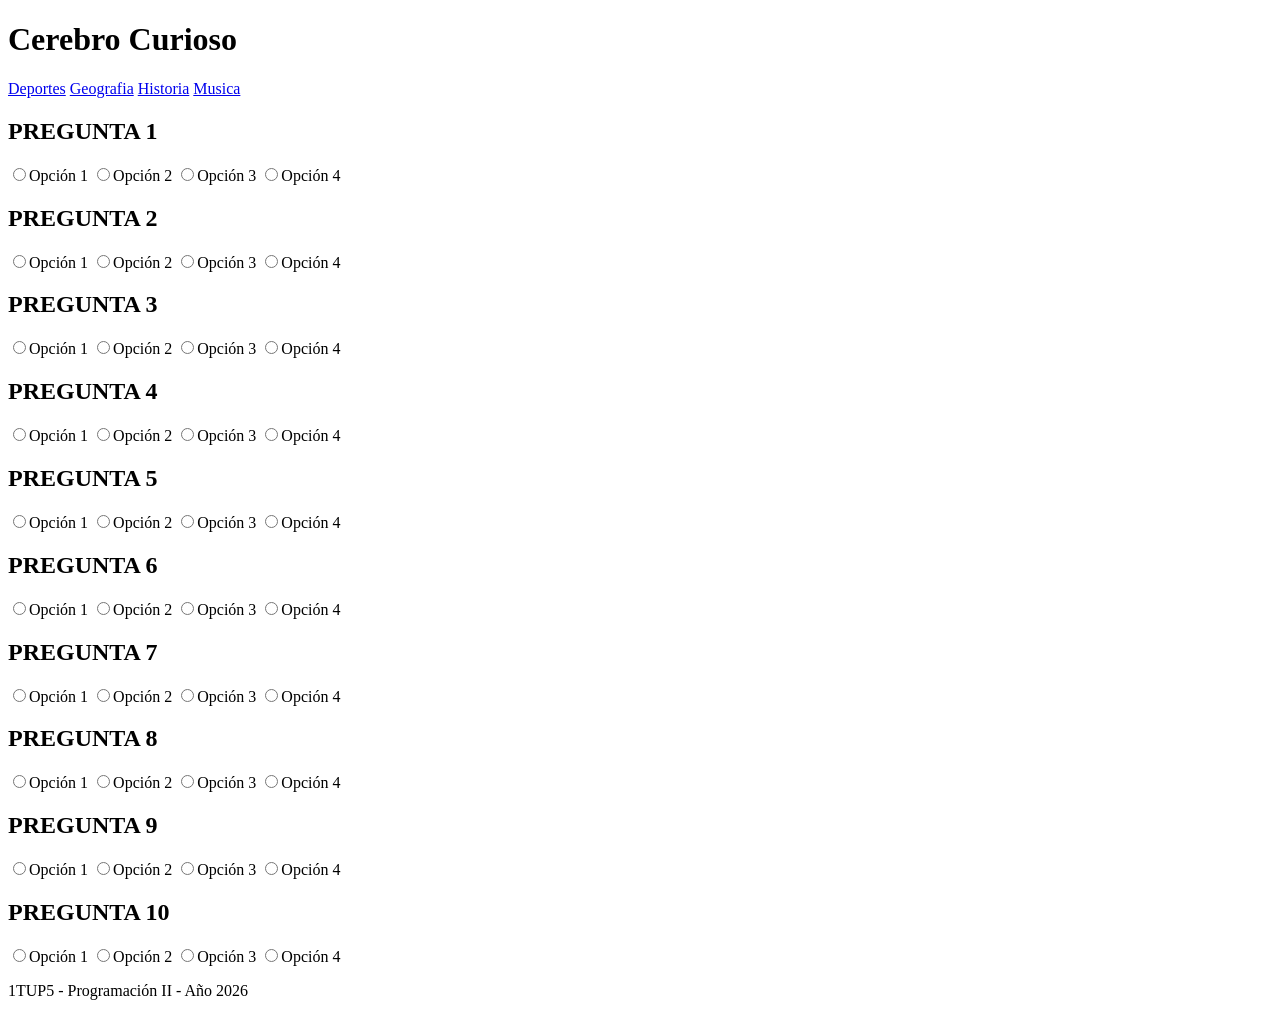
==== pages/deportes.html @ 9480e7fc "cambios opciones" ====
<!DOCTYPE html>
<html lang="en">
<head>
    <meta charset="UTF-8">
    <meta name="viewport" content="width=device-width, initial-scale=1.0">
    <title>Cerebro Curioso</title>
</head>
<body>
    <header>
        <h1>Cerebro Curioso</h1>
    </header>

    <nav>
        <a href="./pages/deportes.html">Deportes</a>
        <a href="./pages/geografia.html">Geografia</a>
        <a href="./pages/historia.html">Historia</a>
        <a href="./pages/musica.html">Musica</a>
    </nav>

    <main>
        <h2>PREGUNTA 1</h2>
        <input type="radio" name="opcion_1" value="1">Opción 1
        <input type="radio" name="opcion_1" value="2">Opción 2
        <input type="radio" name="opcion_1" value="3">Opción 3
        <input type="radio" name="opcion_1" value="4">Opción 4

        <h2>PREGUNTA 2</h2>
        <input type="radio" name="opcion_2" value="1">Opción 1
        <input type="radio" name="opcion_2" value="2">Opción 2
        <input type="radio" name="opcion_2" value="3">Opción 3
        <input type="radio" name="opcion_2" value="4">Opción 4

        <h2>PREGUNTA 3</h2>
        <input type="radio" name="opcion_3" value="1">Opción 1
        <input type="radio" name="opcion_3" value="2">Opción 2
        <input type="radio" name="opcion_3" value="3">Opción 3
        <input type="radio" name="opcion_3" value="4">Opción 4

        <h2>PREGUNTA 4</h2>
        <input type="radio" name="opcion_4" value="1">Opción 1
        <input type="radio" name="opcion_4" value="2">Opción 2
        <input type="radio" name="opcion_4" value="3">Opción 3
        <input type="radio" name="opcion_4" value="4">Opción 4

        <h2>PREGUNTA 5</h2>
        <input type="radio" name="opcion_5" value="1">Opción 1
        <input type="radio" name="opcion_5" value="2">Opción 2
        <input type="radio" name="opcion_5" value="3">Opción 3
        <input type="radio" name="opcion_5" value="4">Opción 4

        <h2>PREGUNTA 6</h2>
        <input type="radio" name="opcion_6" value="1">Opción 1
        <input type="radio" name="opcion_6" value="2">Opción 2
        <input type="radio" name="opcion_6" value="3">Opción 3
        <input type="radio" name="opcion_6" value="4">Opción 4

        <h2>PREGUNTA 7</h2>
        <input type="radio" name="opcion_7" value="1">Opción 1
        <input type="radio" name="opcion_7" value="2">Opción 2
        <input type="radio" name="opcion_7" value="3">Opción 3
        <input type="radio" name="opcion_7" value="4">Opción 4

        <h2>PREGUNTA 8</h2>
        <input type="radio" name="opcion_8" value="1">Opción 1
        <input type="radio" name="opcion_8" value="2">Opción 2
        <input type="radio" name="opcion_8" value="3">Opción 3
        <input type="radio" name="opcion_8" value="4">Opción 4

        <h2>PREGUNTA 9</h2>
        <input type="radio" name="opcion_9" value="1">Opción 1
        <input type="radio" name="opcion_9" value="2">Opción 2
        <input type="radio" name="opcion_9" value="3">Opción 3
        <input type="radio" name="opcion_9" value="4">Opción 4

        <h2>PREGUNTA 10</h2>
        <input type="radio" name="opcion_10" value="1">Opción 1
        <input type="radio" name="opcion_10" value="2">Opción 2
        <input type="radio" name="opcion_10" value="3">Opción 3
        <input type="radio" name="opcion_10" value="4">Opción 4
    </main>

    <footer>
        <p>1TUP5 - Programación II - Año 2026</p>
    </footer>
</body>
</html>
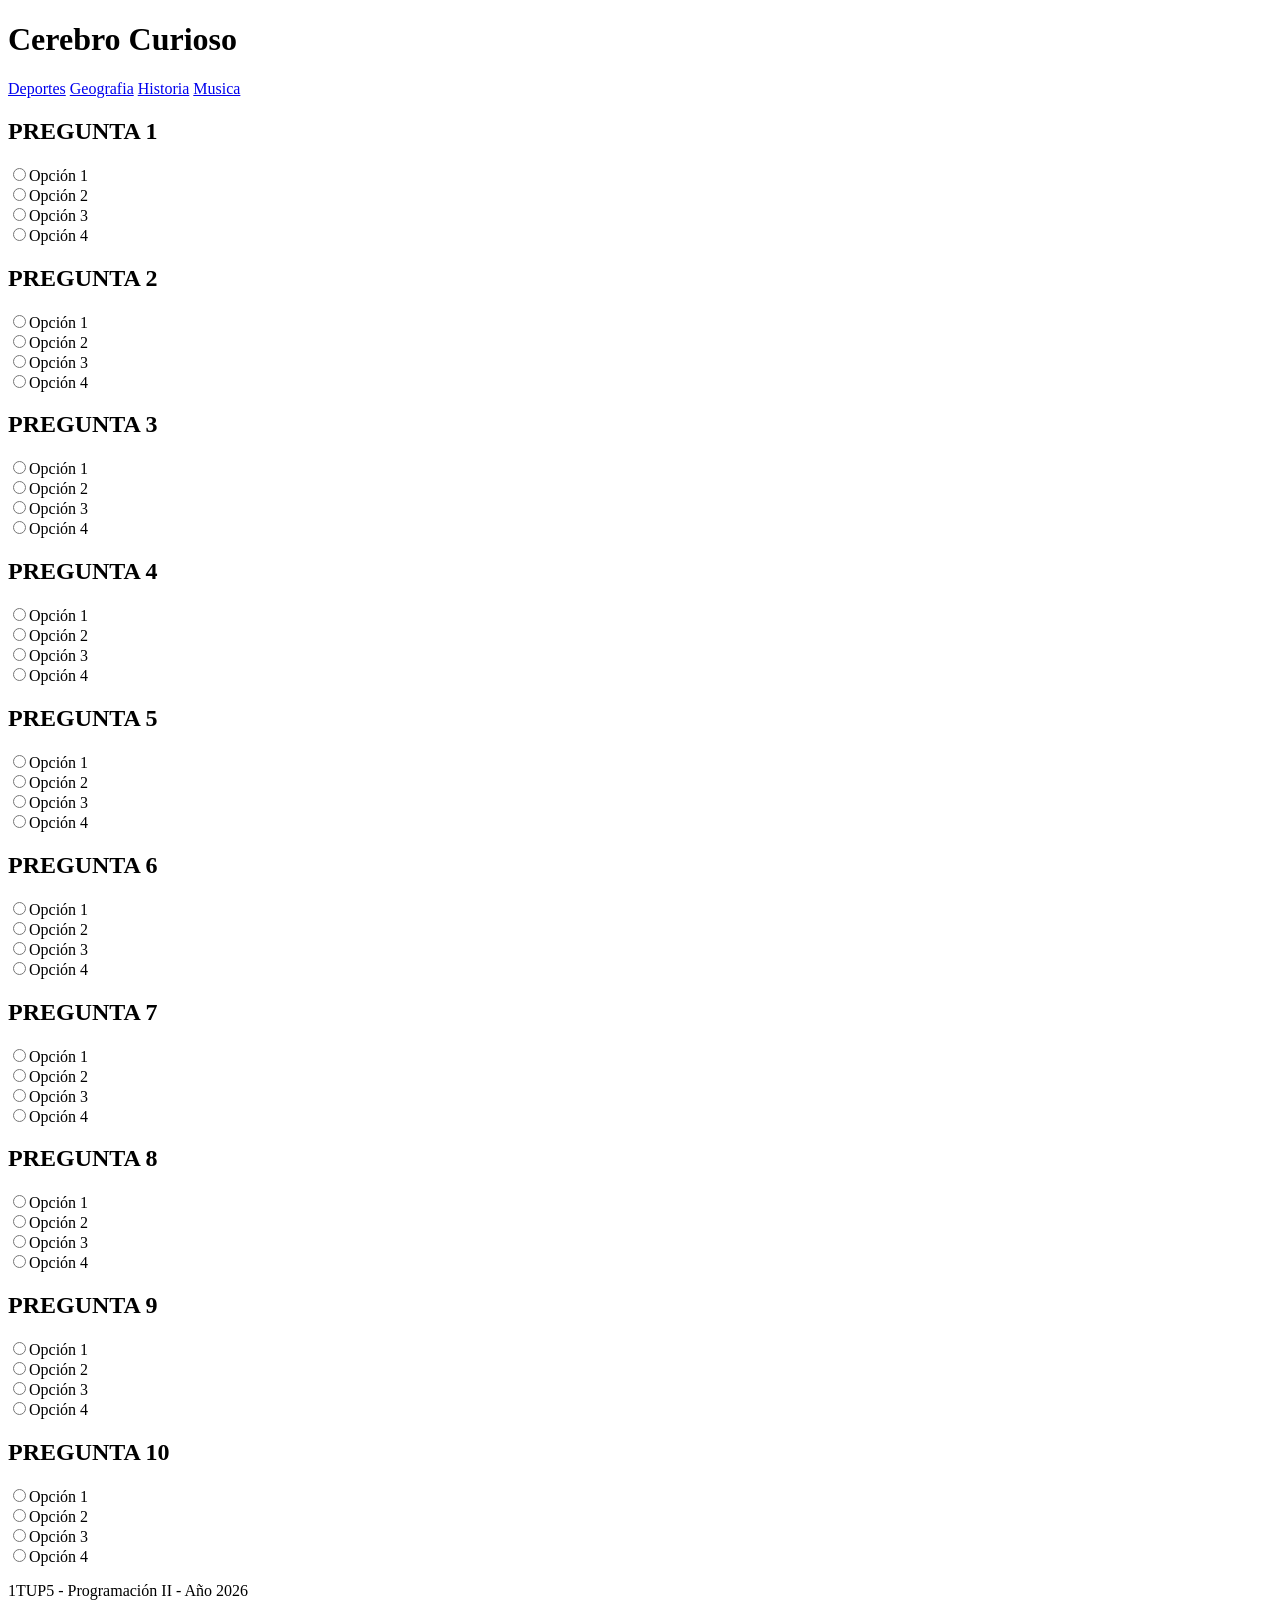
==== commit 739020a5: "agregue saltos de linea" ====
--- a/pages/deportes.html
+++ b/pages/deportes.html
@@ -20,63 +20,63 @@
     <main>
         <h2>PREGUNTA 1</h2>
         <input type="radio" name="opcion_1" value="1">Opción 1
-        <input type="radio" name="opcion_1" value="2">Opción 2
-        <input type="radio" name="opcion_1" value="3">Opción 3
-        <input type="radio" name="opcion_1" value="4">Opción 4
+        </br><input type="radio" name="opcion_1" value="2">Opción 2
+        </br><input type="radio" name="opcion_1" value="3">Opción 3
+        </br><input type="radio" name="opcion_1" value="4">Opción 4
 
         <h2>PREGUNTA 2</h2>
         <input type="radio" name="opcion_2" value="1">Opción 1
-        <input type="radio" name="opcion_2" value="2">Opción 2
-        <input type="radio" name="opcion_2" value="3">Opción 3
-        <input type="radio" name="opcion_2" value="4">Opción 4
+        </br><input type="radio" name="opcion_2" value="2">Opción 2
+        </br><input type="radio" name="opcion_2" value="3">Opción 3
+        </br><input type="radio" name="opcion_2" value="4">Opción 4
 
         <h2>PREGUNTA 3</h2>
         <input type="radio" name="opcion_3" value="1">Opción 1
-        <input type="radio" name="opcion_3" value="2">Opción 2
-        <input type="radio" name="opcion_3" value="3">Opción 3
-        <input type="radio" name="opcion_3" value="4">Opción 4
+        </br><input type="radio" name="opcion_3" value="2">Opción 2
+        </br><input type="radio" name="opcion_3" value="3">Opción 3
+        </br><input type="radio" name="opcion_3" value="4">Opción 4
 
         <h2>PREGUNTA 4</h2>
         <input type="radio" name="opcion_4" value="1">Opción 1
-        <input type="radio" name="opcion_4" value="2">Opción 2
-        <input type="radio" name="opcion_4" value="3">Opción 3
-        <input type="radio" name="opcion_4" value="4">Opción 4
+        </br><input type="radio" name="opcion_4" value="2">Opción 2
+        </br><input type="radio" name="opcion_4" value="3">Opción 3
+        </br><input type="radio" name="opcion_4" value="4">Opción 4
 
         <h2>PREGUNTA 5</h2>
         <input type="radio" name="opcion_5" value="1">Opción 1
-        <input type="radio" name="opcion_5" value="2">Opción 2
-        <input type="radio" name="opcion_5" value="3">Opción 3
-        <input type="radio" name="opcion_5" value="4">Opción 4
+        </br><input type="radio" name="opcion_5" value="2">Opción 2
+        </br><input type="radio" name="opcion_5" value="3">Opción 3
+        </br><input type="radio" name="opcion_5" value="4">Opción 4
 
         <h2>PREGUNTA 6</h2>
         <input type="radio" name="opcion_6" value="1">Opción 1
-        <input type="radio" name="opcion_6" value="2">Opción 2
-        <input type="radio" name="opcion_6" value="3">Opción 3
-        <input type="radio" name="opcion_6" value="4">Opción 4
+        </br><input type="radio" name="opcion_6" value="2">Opción 2
+        </br><input type="radio" name="opcion_6" value="3">Opción 3
+        </br><input type="radio" name="opcion_6" value="4">Opción 4
 
         <h2>PREGUNTA 7</h2>
         <input type="radio" name="opcion_7" value="1">Opción 1
-        <input type="radio" name="opcion_7" value="2">Opción 2
-        <input type="radio" name="opcion_7" value="3">Opción 3
-        <input type="radio" name="opcion_7" value="4">Opción 4
+        </br><input type="radio" name="opcion_7" value="2">Opción 2
+        </br><input type="radio" name="opcion_7" value="3">Opción 3
+        </br><input type="radio" name="opcion_7" value="4">Opción 4
 
         <h2>PREGUNTA 8</h2>
         <input type="radio" name="opcion_8" value="1">Opción 1
-        <input type="radio" name="opcion_8" value="2">Opción 2
-        <input type="radio" name="opcion_8" value="3">Opción 3
-        <input type="radio" name="opcion_8" value="4">Opción 4
+        </br><input type="radio" name="opcion_8" value="2">Opción 2
+        </br><input type="radio" name="opcion_8" value="3">Opción 3
+        </br><input type="radio" name="opcion_8" value="4">Opción 4
 
         <h2>PREGUNTA 9</h2>
         <input type="radio" name="opcion_9" value="1">Opción 1
-        <input type="radio" name="opcion_9" value="2">Opción 2
-        <input type="radio" name="opcion_9" value="3">Opción 3
-        <input type="radio" name="opcion_9" value="4">Opción 4
+        </br><input type="radio" name="opcion_9" value="2">Opción 2
+        </br><input type="radio" name="opcion_9" value="3">Opción 3
+        </br><input type="radio" name="opcion_9" value="4">Opción 4
 
         <h2>PREGUNTA 10</h2>
         <input type="radio" name="opcion_10" value="1">Opción 1
-        <input type="radio" name="opcion_10" value="2">Opción 2
-        <input type="radio" name="opcion_10" value="3">Opción 3
-        <input type="radio" name="opcion_10" value="4">Opción 4
+        </br><input type="radio" name="opcion_10" value="2">Opción 2
+        </br><input type="radio" name="opcion_10" value="3">Opción 3
+        </br><input type="radio" name="opcion_10" value="4">Opción 4
     </main>
 
     <footer>
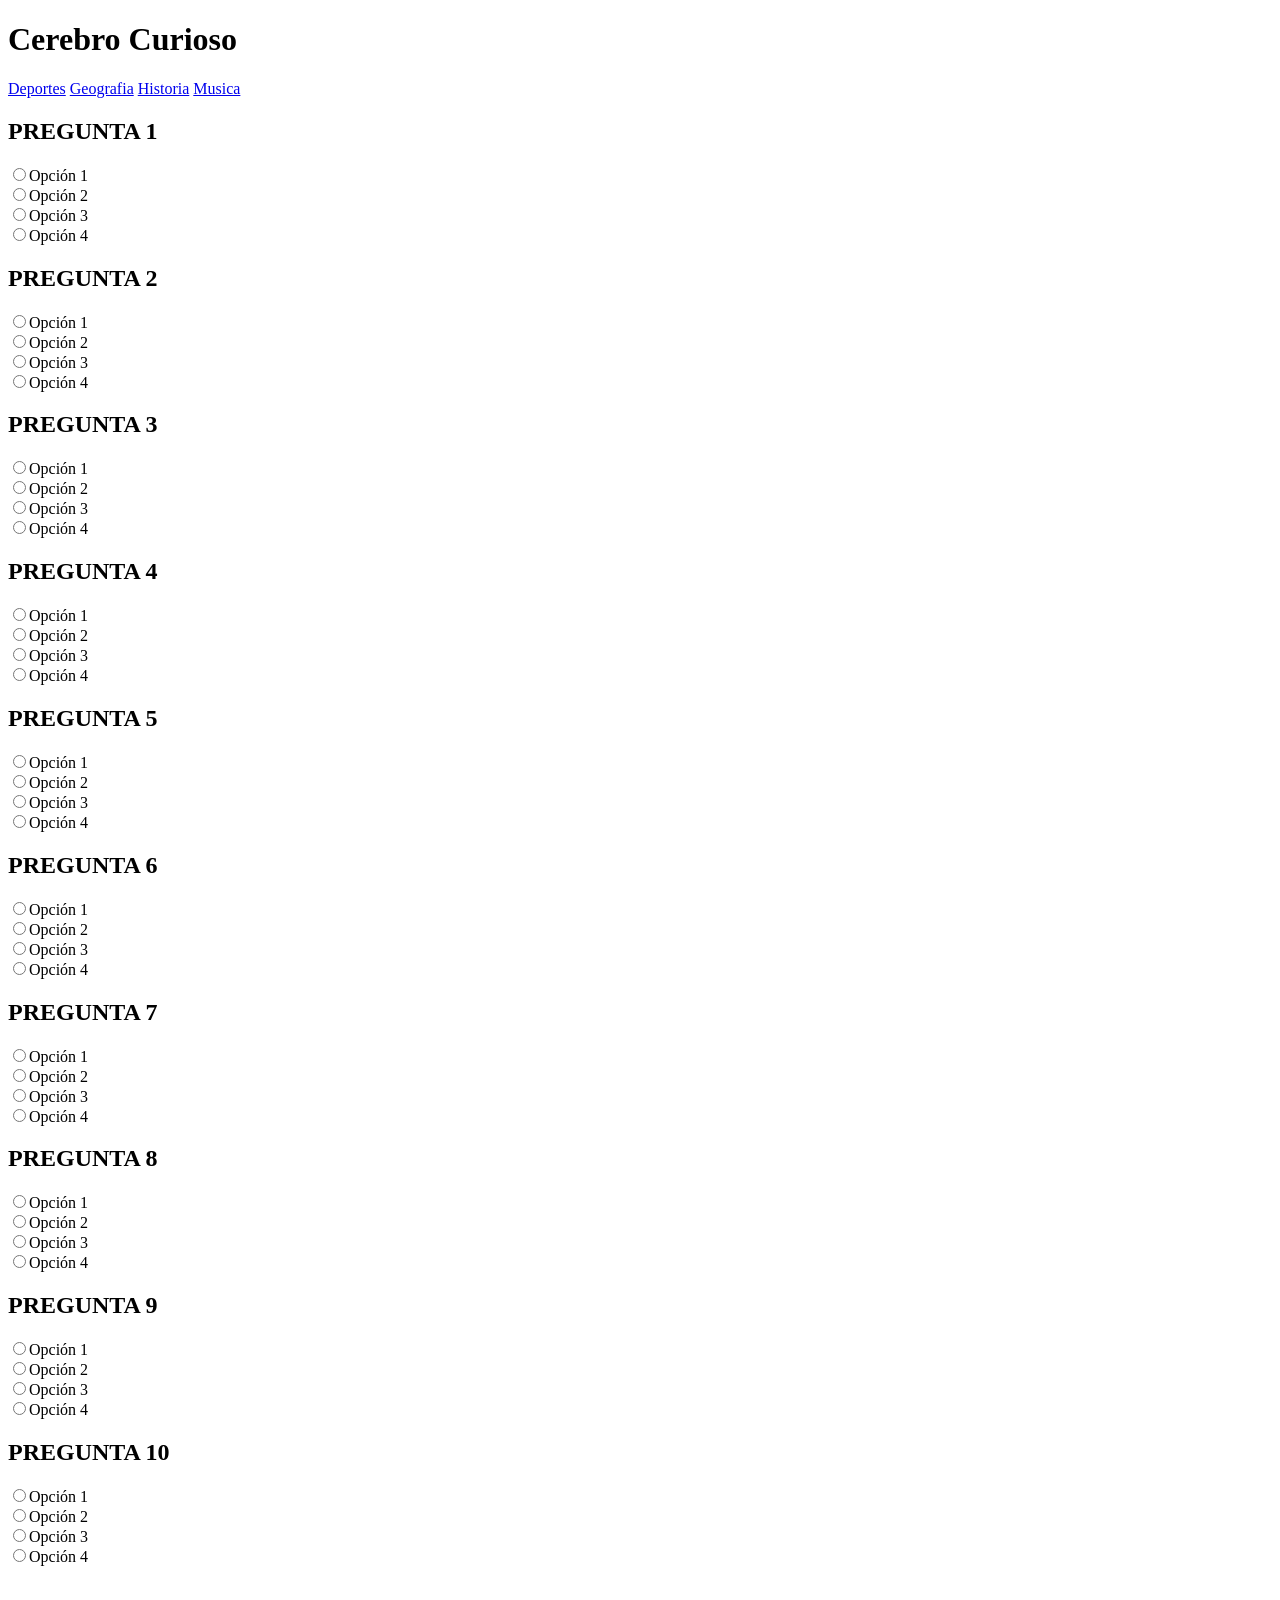
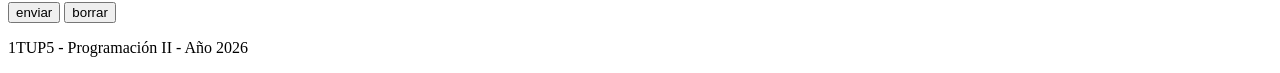
==== commit be8fd4b4: "botones de enviar/borrar" ====
--- a/pages/deportes.html
+++ b/pages/deportes.html
@@ -77,6 +77,11 @@
         </br><input type="radio" name="opcion_10" value="2">Opción 2
         </br><input type="radio" name="opcion_10" value="3">Opción 3
         </br><input type="radio" name="opcion_10" value="4">Opción 4
+
+        </br>
+        </br>
+        </br><input type="submit" value="enviar">
+            <input type="reset" value="borrar">
     </main>
 
     <footer>
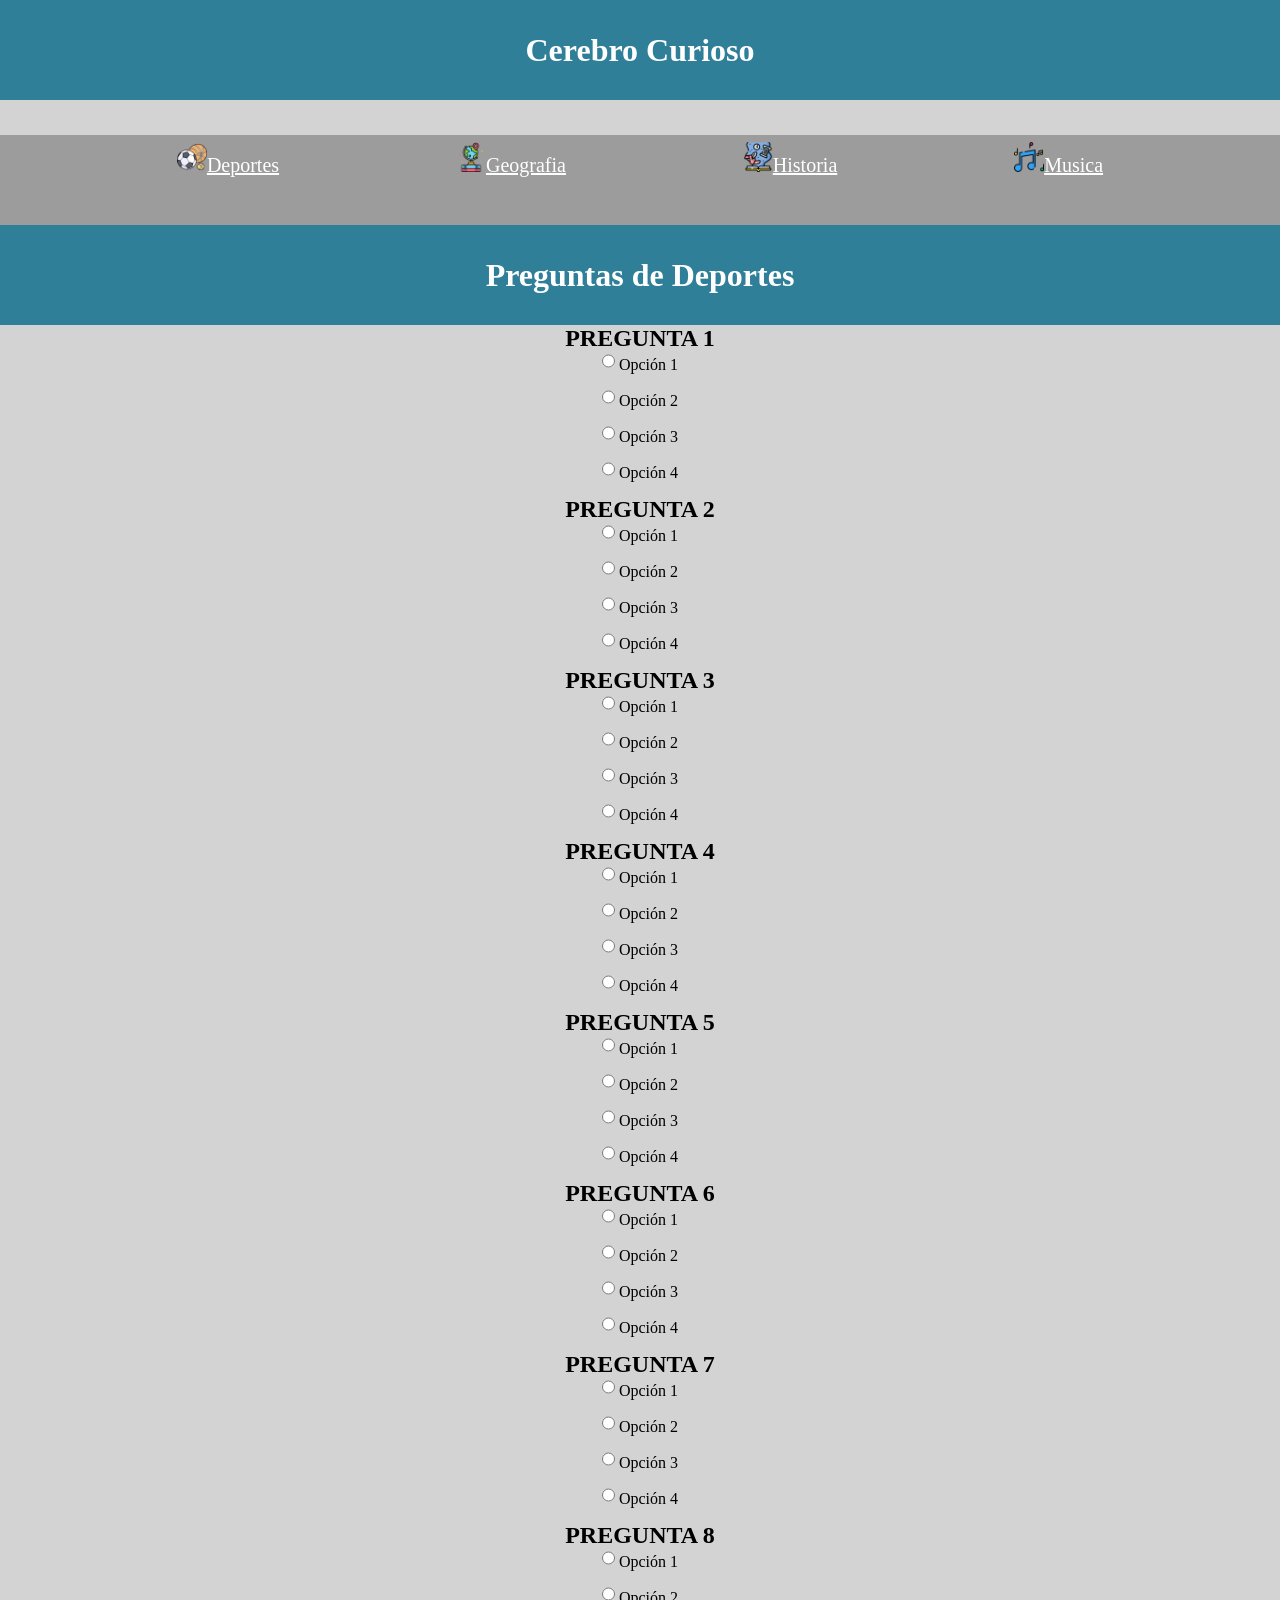
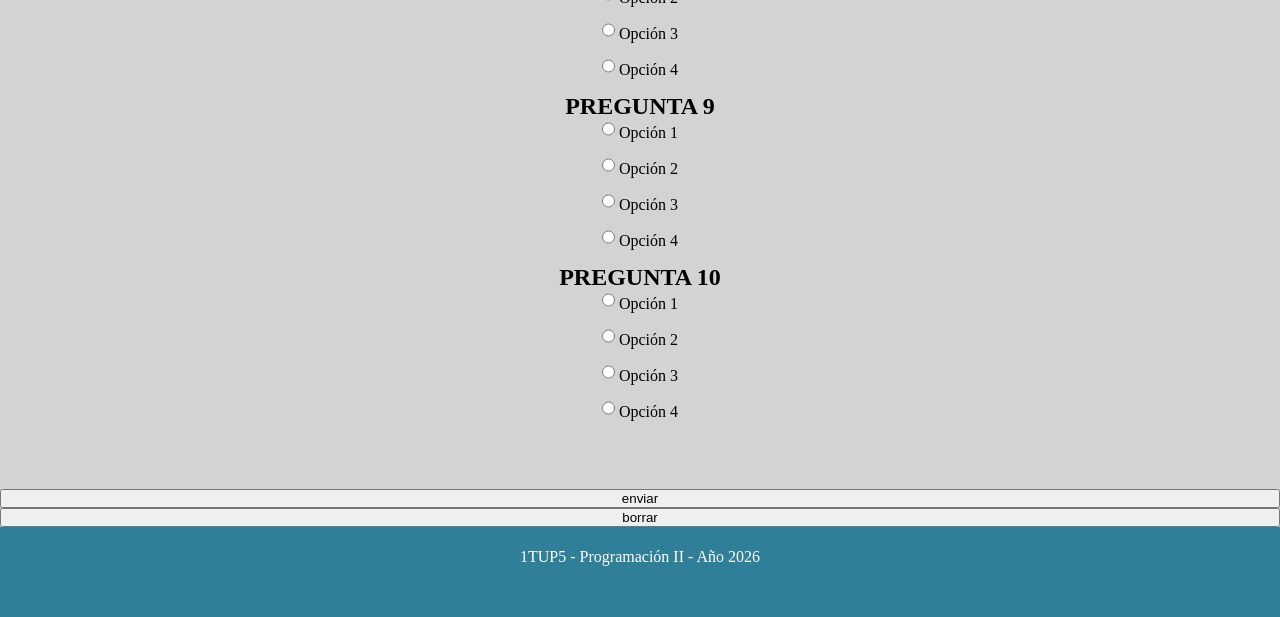
==== commit e6cbf202: "cambio de preguntas" ====
--- a/pages/deportes.html
+++ b/pages/deportes.html
@@ -4,88 +4,66 @@
     <meta charset="UTF-8">
     <meta name="viewport" content="width=device-width, initial-scale=1.0">
     <title>Cerebro Curioso</title>
+    <link href="../styles.css/paginas.css" rel="stylesheet"/>
 </head>
 <body>
-    <header>
-        <h1>Cerebro Curioso</h1>
-    </header>
+     <div id="conteiner">
+        <header>
+            <h1>Cerebro Curioso</h1>
+        </header>
 
-    <nav>
-        <a href="./pages/deportes.html">Deportes</a>
-        <a href="./pages/geografia.html">Geografia</a>
-        <a href="./pages/historia.html">Historia</a>
-        <a href="./pages/musica.html">Musica</a>
-    </nav>
+        <nav>
+            <ul>
+                <li><img src="/assets/icons/deportes.jpg" alt="Pelotas"><a href="./deportes.html">Deportes</a></li>
+                <li><img src="/assets/icons/geografia.jpg" alt="Globo Terraqueo"><a href="./geografia.html">Geografia</a></li>
+                <li> <img src="/assets/icons/history.jpg" alt="Libro abierto"><a href="./historia.html">Historia</a></li>
+                <li><img src="/assets/icons/musica.jpg" alt="Nota musical"><a href="./musica.html">Musica</a></li>
+            </ul>
+        </nav>
 
-    <main>
-        <h2>PREGUNTA 1</h2>
-        <input type="radio" name="opcion_1" value="1">Opción 1
-        </br><input type="radio" name="opcion_1" value="2">Opción 2
-        </br><input type="radio" name="opcion_1" value="3">Opción 3
-        </br><input type="radio" name="opcion_1" value="4">Opción 4
+        <main>
+            <h1 class="subtitulo">Preguntas de Deportes</h1>
+            <form id="Deportes">
+                <script>
+                    let contenidohtml=""
+                    for(let i=0; i<10;i++){
+                        contenidohtml+=`<h2>PREGUNTA ${i+1}</h2>`
+                        for(let j=0; j<4;j++){
+                            if(j==0){
+                                contenidohtml+=`<label><input class="pregunta" type="radio" name="opcion_${i+1}" value="${j+1}"> Opción ${j+1}</label><br>`
+                            }
+                            else{
+                                contenidohtml+=`<label><input type="radio" name="opcion_${i+1}" value="${j+1}"> Opción ${j+1}</label><br>`
+                            }                    
+                        }   
+                    }
+                    const formulario=document.getElementById("Deportes");
+                    formulario.innerHTML=contenidohtml
+                </script>
 
-        <h2>PREGUNTA 2</h2>
-        <input type="radio" name="opcion_2" value="1">Opción 1
-        </br><input type="radio" name="opcion_2" value="2">Opción 2
-        </br><input type="radio" name="opcion_2" value="3">Opción 3
-        </br><input type="radio" name="opcion_2" value="4">Opción 4
+                </br>
+                </br>
+                </br><input type="submit" value="enviar">
+                <input type="reset" value="borrar">
+            </form>
 
-        <h2>PREGUNTA 3</h2>
-        <input type="radio" name="opcion_3" value="1">Opción 1
-        </br><input type="radio" name="opcion_3" value="2">Opción 2
-        </br><input type="radio" name="opcion_3" value="3">Opción 3
-        </br><input type="radio" name="opcion_3" value="4">Opción 4
+            <script>
+                const preguntas = document.getElementsByClassName("pregunta");
+                const form = document.getElementById("Deportes");
+                form.addEventListener("submit", function (event) {
+                    event.preventDefault();
+                    console.log("hola mundo")
+                    const formData = new FormData(form);
+                    for (i = 0; i < preguntas.length; i++) {
+                        console.log(`respuesta pregunta ${i + 1}`, formData.get(preguntas[i].name))
+                    }
+                });
+            </script>
+        </main>
 
-        <h2>PREGUNTA 4</h2>
-        <input type="radio" name="opcion_4" value="1">Opción 1
-        </br><input type="radio" name="opcion_4" value="2">Opción 2
-        </br><input type="radio" name="opcion_4" value="3">Opción 3
-        </br><input type="radio" name="opcion_4" value="4">Opción 4
-
-        <h2>PREGUNTA 5</h2>
-        <input type="radio" name="opcion_5" value="1">Opción 1
-        </br><input type="radio" name="opcion_5" value="2">Opción 2
-        </br><input type="radio" name="opcion_5" value="3">Opción 3
-        </br><input type="radio" name="opcion_5" value="4">Opción 4
-
-        <h2>PREGUNTA 6</h2>
-        <input type="radio" name="opcion_6" value="1">Opción 1
-        </br><input type="radio" name="opcion_6" value="2">Opción 2
-        </br><input type="radio" name="opcion_6" value="3">Opción 3
-        </br><input type="radio" name="opcion_6" value="4">Opción 4
-
-        <h2>PREGUNTA 7</h2>
-        <input type="radio" name="opcion_7" value="1">Opción 1
-        </br><input type="radio" name="opcion_7" value="2">Opción 2
-        </br><input type="radio" name="opcion_7" value="3">Opción 3
-        </br><input type="radio" name="opcion_7" value="4">Opción 4
-
-        <h2>PREGUNTA 8</h2>
-        <input type="radio" name="opcion_8" value="1">Opción 1
-        </br><input type="radio" name="opcion_8" value="2">Opción 2
-        </br><input type="radio" name="opcion_8" value="3">Opción 3
-        </br><input type="radio" name="opcion_8" value="4">Opción 4
-
-        <h2>PREGUNTA 9</h2>
-        <input type="radio" name="opcion_9" value="1">Opción 1
-        </br><input type="radio" name="opcion_9" value="2">Opción 2
-        </br><input type="radio" name="opcion_9" value="3">Opción 3
-        </br><input type="radio" name="opcion_9" value="4">Opción 4
-
-        <h2>PREGUNTA 10</h2>
-        <input type="radio" name="opcion_10" value="1">Opción 1
-        </br><input type="radio" name="opcion_10" value="2">Opción 2
-        </br><input type="radio" name="opcion_10" value="3">Opción 3
-        </br><input type="radio" name="opcion_10" value="4">Opción 4
-
-        </br>
-        </br>
-        </br><input type="submit" value="enviar">
-            <input type="reset" value="borrar">
-    </main>
-
-    <footer>
-        <p>1TUP5 - Programación II - Año 2026</p>
-    </footer>
+        <footer>
+            <p>1TUP5 - Programación II - Año 2026</p>
+        </footer>
+    </div>
 </body>
 </html>
--- a/styles.css/paginas.css
+++ b/styles.css/paginas.css
@@ -0,0 +1,76 @@
+*{
+    margin: 0px;
+    padding: 0px;
+    height: 100%;
+}
+
+#conteiner{ 
+    display:grid;
+    background-color: lightgray;
+    grid-template-columns: auto;
+    grid-template-rows: 15% 10% auto 10%;
+    width: 100%;
+}
+
+header{
+    color: white;
+    text-align: center;
+    line-height: 100px;
+    display: block;
+    background-color: rgb(48, 127, 153);
+    height: 100px;
+    width: 100%;
+    margin: 0px;
+}
+
+nav {
+    background-color: rgb(157, 156, 156);
+    text-align: center;
+    line-height: 60px;
+    
+}
+
+ul{
+    list-style: none;
+    display: grid;
+    grid-template-columns: auto auto auto auto;
+    justify-content:space-evenly;
+}
+
+a{
+    font-size: 20px;
+    color: white;
+}
+   
+footer{
+    color: white;
+    background-color: rgb(48, 127, 153);
+    line-height: 60px;
+    text-align: center;
+}
+
+img {
+    width: 30px;
+    height: 30px;
+}
+
+form{
+    display: grid;
+    grid-template-rows: auto;
+    text-align: center;
+}
+
+main{
+    display: grid;
+    background-color:lightgrey;
+}
+.subtitulo{
+    color: white;
+    text-align: center;
+    line-height: 100px;
+    display: block;
+    background-color: rgb(48, 127, 153);
+    height: 100px;
+    width: 100%;
+    margin: 0px;
+}
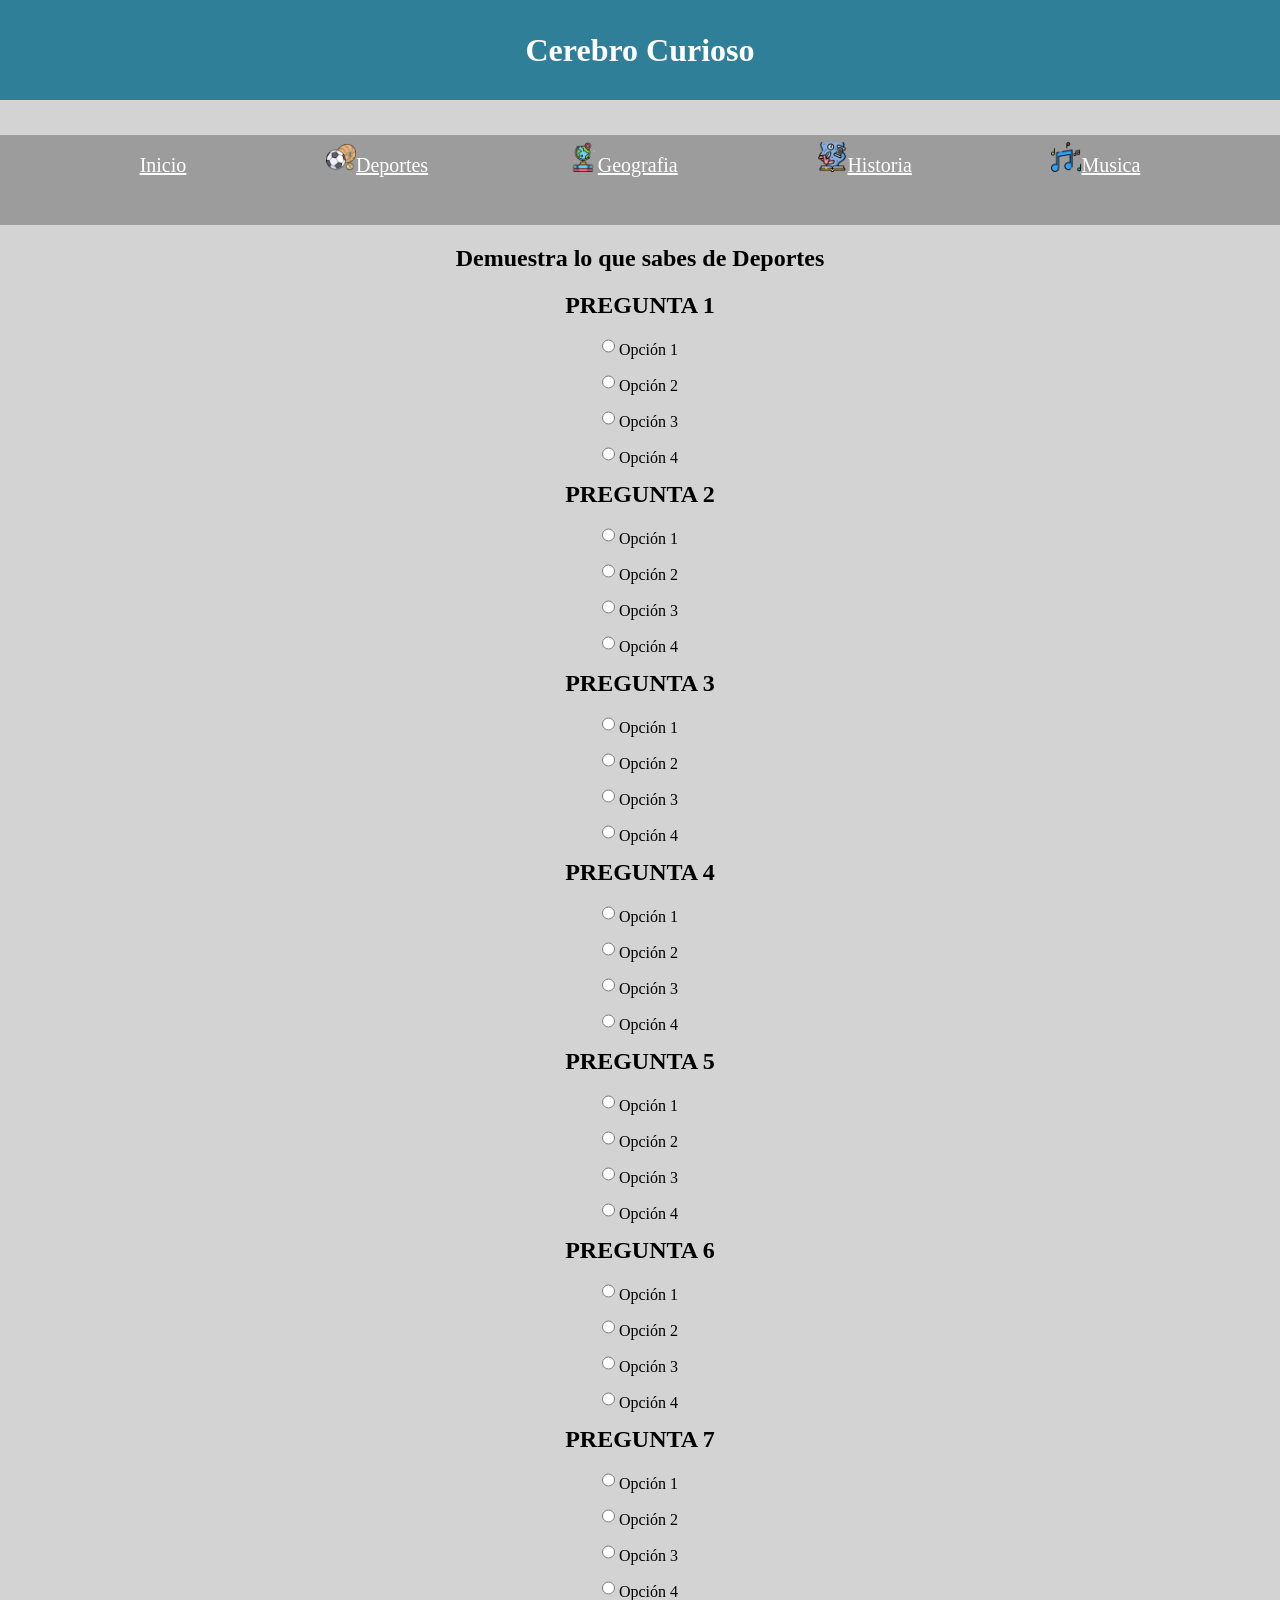
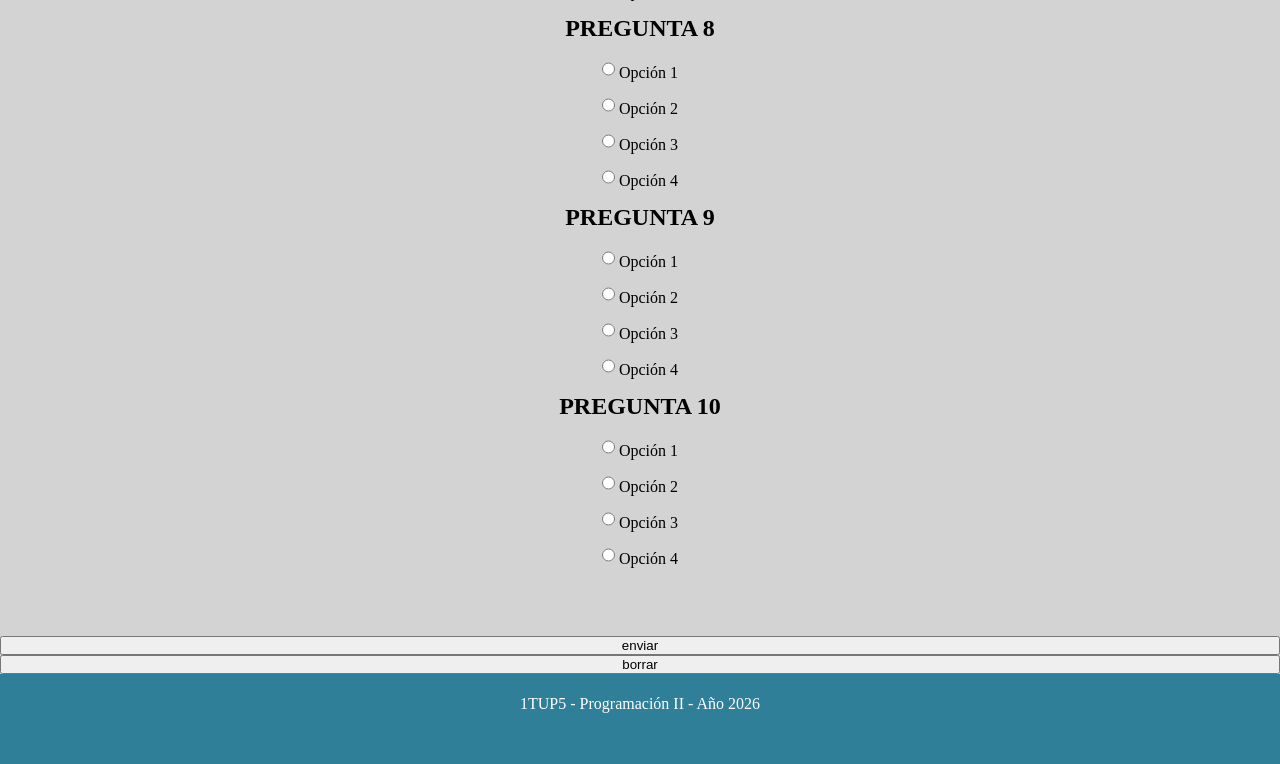
==== commit c5a9b95f: "preguntas validas" ====
--- a/pages/deportes.html
+++ b/pages/deportes.html
@@ -14,6 +14,7 @@
 
         <nav>
             <ul>
+                <li><a href="../index.html">Inicio</a></li>
                 <li><img src="/assets/icons/deportes.jpg" alt="Pelotas"><a href="./deportes.html">Deportes</a></li>
                 <li><img src="/assets/icons/geografia.jpg" alt="Globo Terraqueo"><a href="./geografia.html">Geografia</a></li>
                 <li> <img src="/assets/icons/history.jpg" alt="Libro abierto"><a href="./historia.html">Historia</a></li>
@@ -22,24 +23,159 @@
         </nav>
 
         <main>
-            <h1 class="subtitulo">Preguntas de Deportes</h1>
+            <h2 class="tituloPagina">Demuestra lo que sabes de Deportes</h2>
             <form id="Deportes">
-                <script>
-                    let contenidohtml=""
-                    for(let i=0; i<10;i++){
-                        contenidohtml+=`<h2>PREGUNTA ${i+1}</h2>`
-                        for(let j=0; j<4;j++){
-                            if(j==0){
-                                contenidohtml+=`<label><input class="pregunta" type="radio" name="opcion_${i+1}" value="${j+1}"> Opción ${j+1}</label><br>`
-                            }
-                            else{
-                                contenidohtml+=`<label><input type="radio" name="opcion_${i+1}" value="${j+1}"> Opción ${j+1}</label><br>`
-                            }                    
-                        }   
-                    }
-                    const formulario=document.getElementById("Deportes");
-                    formulario.innerHTML=contenidohtml
-                </script>
+
+                <h2>PREGUNTA 1</h2>
+                <br>
+                <label>
+                    <input class="pregunta" type="radio" name="opcion_1" value="1"> Opción 1
+                </label><br>
+                <label>
+                    <input type="radio" name="opcion_1" value="2"> Opción 2
+                </label><br>
+                <label>
+                    <input type="radio" name="opcion_1" value="3"> Opción 3
+                </label><br>
+                <label>
+                    <input type="radio" name="opcion_1" value="4"> Opción 4
+                </label><br>
+
+
+                <h2>PREGUNTA 2</h2>
+                <br>
+                <label>
+                    <input class="pregunta" type="radio" name="opcion_2" value="1"> Opción 1
+                </label><br>
+                <label>
+                    <input type="radio" name="opcion_2" value="2"> Opción 2
+                </label><br>
+                <label>
+                    <input type="radio" name="opcion_2" value="3"> Opción 3
+                </label><br>
+                <label>
+                    <input type="radio" name="opcion_2" value="4"> Opción 4
+                </label><br>
+
+                <h2>PREGUNTA 3</h2>
+                <br>
+                <label>
+                    <input class="pregunta" type="radio" name="opcion_3" value="1"> Opción 1
+                </label><br>
+                <label>
+                    <input type="radio" name="opcion_3" value="2"> Opción 2
+                </label><br>
+                <label>
+                    <input type="radio" name="opcion_3" value="3"> Opción 3
+                </label><br>
+                <label>
+                    <input type="radio" name="opcion_3" value="4"> Opción 4
+                </label><br>
+
+                <h2>PREGUNTA 4</h2>
+                <br>
+                <label>
+                    <input class="pregunta" type="radio" name="opcion_4" value="1"> Opción 1
+                </label><br>
+                <label>
+                    <input type="radio" name="opcion_4" value="2"> Opción 2
+                </label><br>
+                <label>
+                    <input type="radio" name="opcion_4" value="3"> Opción 3
+                </label><br>
+                <label>
+                    <input type="radio" name="opcion_4" value="4"> Opción 4
+                </label><br>
+
+                <h2>PREGUNTA 5</h2>
+                <br>
+                <label>
+                    <input class="pregunta" type="radio" name="opcion_5" value="1"> Opción 1
+                </label><br>
+                <label>
+                    <input type="radio" name="opcion_5" value="2"> Opción 2
+                </label><br>
+                <label>
+                    <input type="radio" name="opcion_5" value="3"> Opción 3
+                </label><br>
+                <label>
+                    <input type="radio" name="opcion_5" value="4"> Opción 4
+                </label><br>
+
+                <h2>PREGUNTA 6</h2>
+                <br>
+                <label>
+                    <input class="pregunta" type="radio" name="opcion_6" value="1"> Opción 1
+                </label><br>
+                <label>
+                    <input type="radio" name="opcion_6" value="2"> Opción 2
+                </label><br>
+                <label>
+                    <input type="radio" name="opcion_6" value="3"> Opción 3
+                </label><br>
+                <label>
+                    <input type="radio" name="opcion_6" value="4"> Opción 4
+                </label><br>
+
+                <h2>PREGUNTA 7</h2>
+                <br>
+                <label>
+                    <input class="pregunta" type="radio" name="opcion_7" value="1"> Opción 1
+                </label><br>
+                <label>
+                    <input type="radio" name="opcion_7" value="2"> Opción 2
+                </label><br>
+                <label>
+                    <input type="radio" name="opcion_7" value="3"> Opción 3
+                </label><br>
+                <label>
+                    <input type="radio" name="opcion_7" value="4"> Opción 4
+                </label><br>
+
+                <h2>PREGUNTA 8</h2>
+                <br>
+                <label>
+                   <input class="pregunta" type="radio" name="opcion_8" value="1"> Opción 1
+                </label><br>
+                <label>
+                    <input type="radio" name="opcion_8" value="2"> Opción 2
+                </label><br>
+                <label>
+                    <input type="radio" name="opcion_8" value="3"> Opción 3
+                </label><br>
+                <label>
+                    <input type="radio" name="opcion_8" value="4"> Opción 4
+                </label><br>
+
+                <h2>PREGUNTA 9</h2>
+                <br>
+                <label>
+                    <input class="pregunta" type="radio" name="opcion_9" value="1"> Opción 1
+                </label><br>
+                <label>
+                    <input type="radio" name="opcion_9" value="2"> Opción 2
+                </label><br>
+                <label>
+                    <input type="radio" name="opcion_9" value="3"> Opción 3
+                </label><br>
+                <label>
+                    <input type="radio" name="opcion_9" value="4"> Opción 4
+                </label><br>
+
+                <h2>PREGUNTA 10</h2>
+                <br>
+                <label>
+                    <input class="pregunta" type="radio" name="opcion_10" value="1"> Opción 1
+                </label><br>
+                <label>
+                    <input type="radio" name="opcion_10" value="2"> Opción 2
+                </label><br>
+                <label>
+                    <input type="radio" name="opcion_10" value="3"> Opción 3
+                </label><br>
+                <label>
+                    <input type="radio" name="opcion_10" value="4"> Opción 4
+                </label><br>
 
                 </br>
                 </br>
@@ -47,17 +183,23 @@
                 <input type="reset" value="borrar">
             </form>
 
+            
+
             <script>
+                const respuestas=[2,4,2,1,2,3,2,1,1,2];
                 const preguntas = document.getElementsByClassName("pregunta");
                 const form = document.getElementById("Deportes");
                 form.addEventListener("submit", function (event) {
                     event.preventDefault();
-                    console.log("hola mundo")
+                    
                     const formData = new FormData(form);
+                   
+                        
                     for (i = 0; i < preguntas.length; i++) {
-                        console.log(`respuesta pregunta ${i + 1}`, formData.get(preguntas[i].name))
+                       console.log(`respuesta pregunta ${i + 1}`, formData.get(preguntas[i].name)==respuestas[i])
                     }
                 });
+
             </script>
         </main>
 
--- a/styles.css/paginas.css
+++ b/styles.css/paginas.css
@@ -33,7 +33,7 @@
 ul{
     list-style: none;
     display: grid;
-    grid-template-columns: auto auto auto auto;
+    grid-template-columns: auto auto auto auto auto;
     justify-content:space-evenly;
 }
 
@@ -64,6 +64,16 @@
     display: grid;
     background-color:lightgrey;
 }
+
+.tituloPagina{
+    text-align: center;
+    padding: 20px;
+}
+
+li:hover {
+    transform: scale(0.9);
+}
+
 .subtitulo{
     color: white;
     text-align: center;
